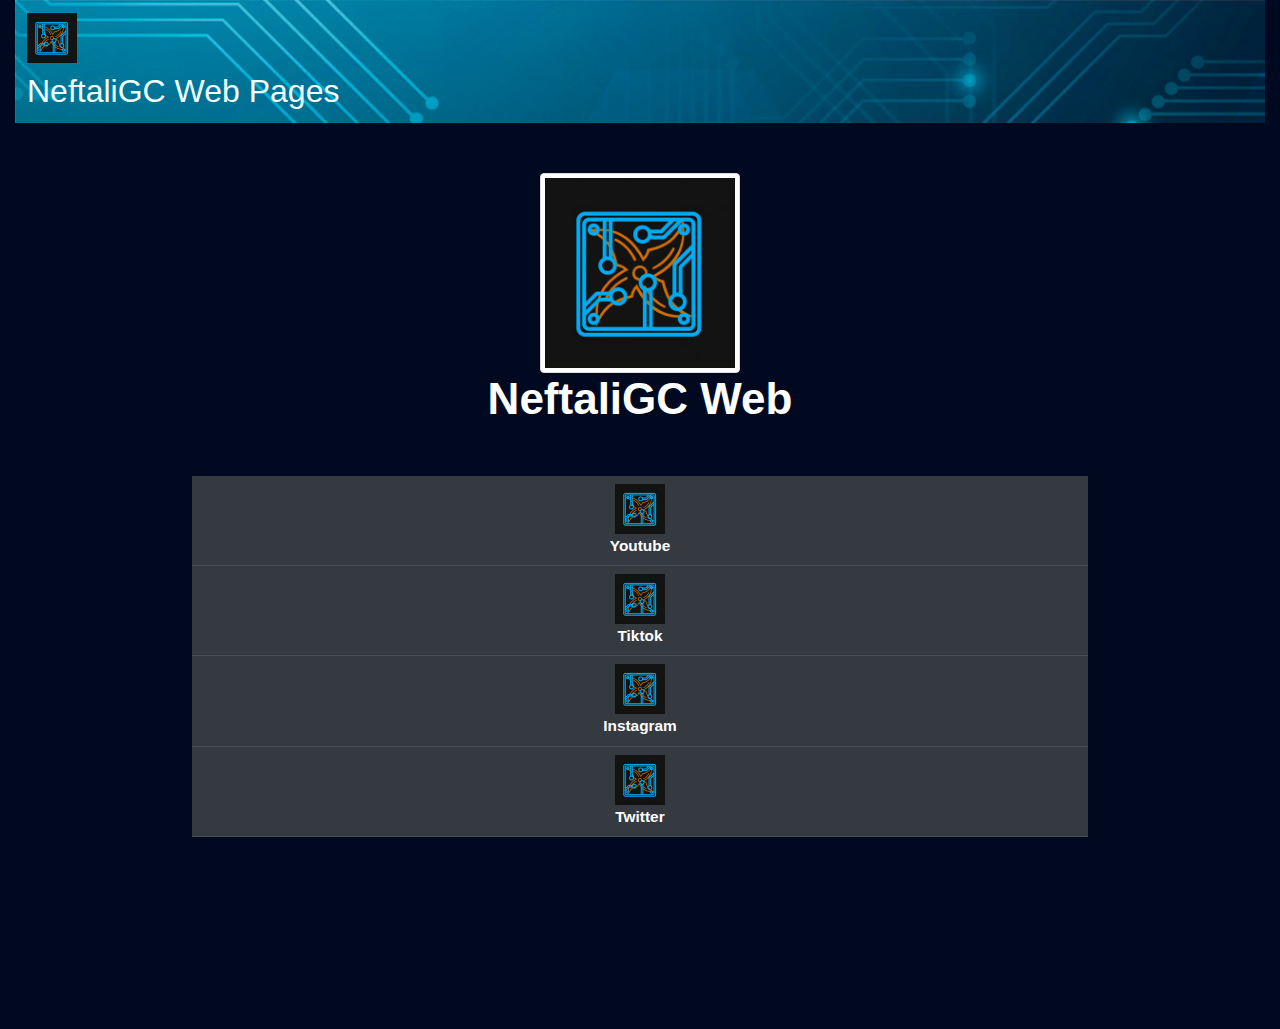
==== index.html @ 0c3ad4f6 "pagesV1" ====
<!DOCTYPE html>
<html lang="es">
    <head>
        <meta charset="UTF-8">
        <meta http-equiv="X-UA-Compatible" content="IE=edge">
        <meta name="viewport" content="width=device-width, initial-scale=1.0">
        <link rel="stylesheet" href="/css/bootstrap.css">
        <link rel="stylesheet" href="/css/index.css">
        <title>NeftaliGC - Web</title>
    </head>
    <body>
        <header >
            <div class="head">

                <nav class="navbar navbar-dark">
                    <a class="navbar-brand" href="#">
                        <img src="/src/Logo.png" alt="" width="50" height="50" class="container-fluid">
                    </a>
                    <div class="container-fluid">
                      <span>
                        NeftaliGC Web Pages
                      </span>
                    </div>
                </nav>
            </div>
        </header>
        <main>
            <div class="content">

                <picture>
                    <source srcset="/src/Logo.png" type="image/jpg">
                    <img src="src/Logo.png" class="img-fluid img-thumbnail" alt="" width="200" height="200">
                </picture>
                <h1 class="table-dark">NeftaliGC Web</h1>
                <table class="table table-hover">
                    <tbody>
                        <tr class="table-dark">
                            <th scope="row">
                                <img src="/src/Logo.png" width="50px" height="50px">
                                <div class="col">Youtube</div>
                            </th>  
                        </tr>

                        <tr class="table-dark">
                            <th scope="row">
                                <img src="/src/Logo.png" width="50px" height="50px">
                                <div class="col">Tiktok</div>
                            </th>  
                        </tr>

                        <tr class="table-dark">
                            <th scope="row">
                                <img src="/src/Logo.png" width="50px" height="50px">
                                <div class="col">Instagram</div>
                            </th>   
                        </tr>

                        <tr class="table-dark">
                            <th scope="row">
                                <img src="/src/Logo.png" width="50px" height="50px">
                                <div class="col">Twitter</div>
                            </th>
                        </tr>
                        
                    </tbody>
                </table>
            </div>
        </main>
    </body>
</html>
---- css/index.css ----
.head {
    background-image: url("../src/baner_v1.png");
}

.head span {
    font-size: xx-large;
    color: azure;
}

body {
    background-color: #00091f;
    
}

header {
    padding-left: 15px;
    padding-right: 15px;
}

.content {
    margin: 15%;
    margin-top: 0%;
    padding-top: 50px;
    text-align: center;
}

table {
    margin-top: 50px;
}
 
#tr {
    margin: 5px;
}
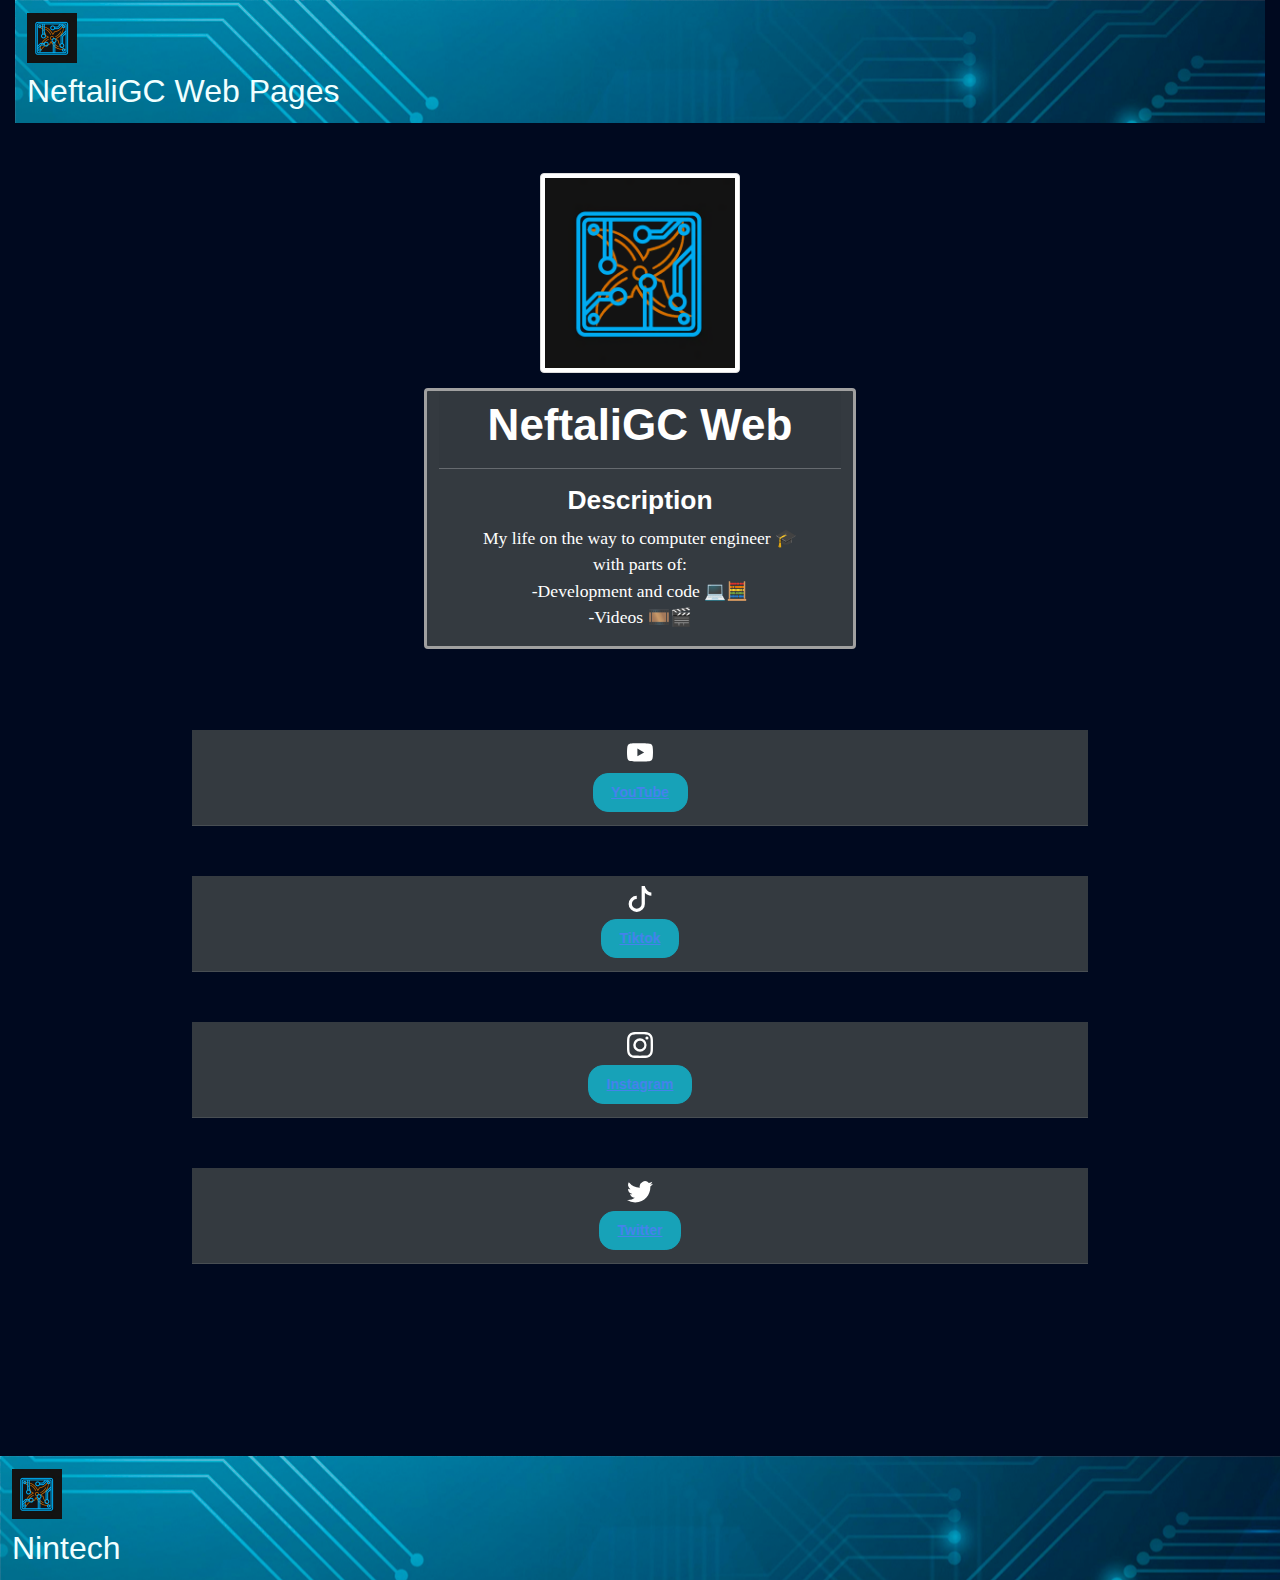
==== commit 57a86c54: "Update index.html" ====
--- a/index.html
+++ b/index.html
@@ -9,7 +9,7 @@
         <title>NeftaliGC - Web</title>
     </head>
     <body>
-        <header >
+        <header class="h-f">
             <div class="head">
 
                 <nav class="navbar navbar-dark">
@@ -31,40 +31,110 @@
                     <source srcset="/src/Logo.png" type="image/jpg">
                     <img src="src/Logo.png" class="img-fluid img-thumbnail" alt="" width="200" height="200">
                 </picture>
-                <h1 class="table-dark">NeftaliGC Web</h1>
-                <table class="table table-hover">
+                <article class="row justify-content-center" style="padding: 15px;">
+                    <div class="card text-white bg-dark mb-3" style="max-width: 27rem; align-content: center; background-color: rgb(41, 41, 41); color: aliceblue; border: 3px solid rgb(160, 160, 160);">
+                        <div class="card-header" style="border-bottom: 1px solid rgba(219, 219, 219, 0.31)">
+                            <h1>NeftaliGC Web</h1>
+                        </div>
+                        <div class="card-body">
+                            <h4 class="card-title">Description</h4>
+                            <p class="card-text">
+                                My life on the way to computer engineer 🎓<br>
+                                with parts of: <br>
+                                -Development and code 💻🧮<br>
+                                -Videos 🎞️🎬
+                            </p>
+                        </div>
+                    </div>
+                </article>
+                
+                <table class="table table-hover tab">
+                    <tbody>
+                        <tr class="table-dark">
+                            <a href="youtube.neftaligc.me"></a>
+                            <th scope="row">
+                                
+                                <svg xmlns="http://www.w3.org/2000/svg" width="30" height="30" fill="currentColor" class="bi bi-youtube" viewBox="0 0 16 16" style="padding: 2px;">
+                                    <path d="M8.051 1.999h.089c.822.003 4.987.033 6.11.335a2.01 2.01 0 0 1 1.415 1.42c.101.38.172.883.22 1.402l.01.104.022.26.008.104c.065.914.073 1.77.074 1.957v.075c-.001.194-.01 1.108-.082 2.06l-.008.105-.009.104c-.05.572-.124 1.14-.235 1.558a2.007 2.007 0 0 1-1.415 1.42c-1.16.312-5.569.334-6.18.335h-.142c-.309 0-1.587-.006-2.927-.052l-.17-.006-.087-.004-.171-.007-.171-.007c-1.11-.049-2.167-.128-2.654-.26a2.007 2.007 0 0 1-1.415-1.419c-.111-.417-.185-.986-.235-1.558L.09 9.82l-.008-.104A31.4 31.4 0 0 1 0 7.68v-.123c.002-.215.01-.958.064-1.778l.007-.103.003-.052.008-.104.022-.26.01-.104c.048-.519.119-1.023.22-1.402a2.007 2.007 0 0 1 1.415-1.42c.487-.13 1.544-.21 2.654-.26l.17-.007.172-.006.086-.003.171-.007A99.788 99.788 0 0 1 7.858 2h.193zM6.4 5.209v4.818l4.157-2.408L6.4 5.209z"/>
+                                  </svg>
+                                <div class="col" style="padding: 5px;">
+                                    <button type="button" class="btn btn-info">
+                                        <a href="http://youtube.neftaligc.me"id="link" class="fw-bolder">YouTube</a>
+                                    </button>
+                                </div>
+                            </th>  
+                        </tr>
+                    </tbody>
+                </table>
+
+                <table class="table table-hover tab">
                     <tbody>
                         <tr class="table-dark">
                             <th scope="row">
-                                <img src="/src/Logo.png" width="50px" height="50px">
-                                <div class="col">Youtube</div>
+                                <svg xmlns="http://www.w3.org/2000/svg" width="30" height="30" fill="currentColor" class="bi bi-tiktok" viewBox="0 0 16 16" style="padding: 2px;">
+                                    <path d="M9 0h1.98c.144.715.54 1.617 1.235 2.512C12.895 3.389 13.797 4 15 4v2c-1.753 0-3.07-.814-4-1.829V11a5 5 0 1 1-5-5v2a3 3 0 1 0 3 3V0Z"/>
+                                </svg>
+                                <div class="col" style="padding: 5px;">
+                                    <button type="button" class="btn btn-info">
+                                        <a href="http://tiktok.neftaligc.me"id="link" class="fw-bolder">Tiktok</a>
+                                    </button>
+                                </div>
                             </th>  
                         </tr>
+                    </tbody>
+                </table>
 
+                <table class="table table-hover tab">
+                    <tbody>
                         <tr class="table-dark">
                             <th scope="row">
-                                <img src="/src/Logo.png" width="50px" height="50px">
-                                <div class="col">Tiktok</div>
-                            </th>  
+                                <svg xmlns="http://www.w3.org/2000/svg" width="30" height="30" fill="currentColor" class="bi bi-instagram" viewBox="0 0 16 16" style="padding: 2px;">
+                                    <path d="M8 0C5.829 0 5.556.01 4.703.048 3.85.088 3.269.222 2.76.42a3.917 3.917 0 0 0-1.417.923A3.927 3.927 0 0 0 .42 2.76C.222 3.268.087 3.85.048 4.7.01 5.555 0 5.827 0 8.001c0 2.172.01 2.444.048 3.297.04.852.174 1.433.372 1.942.205.526.478.972.923 1.417.444.445.89.719 1.416.923.51.198 1.09.333 1.942.372C5.555 15.99 5.827 16 8 16s2.444-.01 3.298-.048c.851-.04 1.434-.174 1.943-.372a3.916 3.916 0 0 0 1.416-.923c.445-.445.718-.891.923-1.417.197-.509.332-1.09.372-1.942C15.99 10.445 16 10.173 16 8s-.01-2.445-.048-3.299c-.04-.851-.175-1.433-.372-1.941a3.926 3.926 0 0 0-.923-1.417A3.911 3.911 0 0 0 13.24.42c-.51-.198-1.092-.333-1.943-.372C10.443.01 10.172 0 7.998 0h.003zm-.717 1.442h.718c2.136 0 2.389.007 3.232.046.78.035 1.204.166 1.486.275.373.145.64.319.92.599.28.28.453.546.598.92.11.281.24.705.275 1.485.039.843.047 1.096.047 3.231s-.008 2.389-.047 3.232c-.035.78-.166 1.203-.275 1.485a2.47 2.47 0 0 1-.599.919c-.28.28-.546.453-.92.598-.28.11-.704.24-1.485.276-.843.038-1.096.047-3.232.047s-2.39-.009-3.233-.047c-.78-.036-1.203-.166-1.485-.276a2.478 2.478 0 0 1-.92-.598 2.48 2.48 0 0 1-.6-.92c-.109-.281-.24-.705-.275-1.485-.038-.843-.046-1.096-.046-3.233 0-2.136.008-2.388.046-3.231.036-.78.166-1.204.276-1.486.145-.373.319-.64.599-.92.28-.28.546-.453.92-.598.282-.11.705-.24 1.485-.276.738-.034 1.024-.044 2.515-.045v.002zm4.988 1.328a.96.96 0 1 0 0 1.92.96.96 0 0 0 0-1.92zm-4.27 1.122a4.109 4.109 0 1 0 0 8.217 4.109 4.109 0 0 0 0-8.217zm0 1.441a2.667 2.667 0 1 1 0 5.334 2.667 2.667 0 0 1 0-5.334z"/>
+                                  </svg>
+                                <div class="col" style="padding: 5px;">
+                                    <button type="button" class="btn btn-info">
+                                        <a href="http://instagram.neftaligc.me"id="link" class="fw-bolder">Instagram</a>
+                                    </button>
+                                </div>
+                            </th>   
                         </tr>
-
+                    </tbody>
+                </table>
+                <table class="table table-hover tab">
+                    <tbody>
                         <tr class="table-dark">
                             <th scope="row">
-                                <img src="/src/Logo.png" width="50px" height="50px">
-                                <div class="col">Instagram</div>
-                            </th>   
-                        </tr>
-
-                        <tr class="table-dark">
-                            <th scope="row">
-                                <img src="/src/Logo.png" width="50px" height="50px">
-                                <div class="col">Twitter</div>
+                                <svg xmlns="http://www.w3.org/2000/svg" width="30" height="30" fill="currentColor" class="bi bi-twitter" viewBox="0 0 16 16" style="padding: 2px;">
+                                    <path d="M5.026 15c6.038 0 9.341-5.003 9.341-9.334 0-.14 0-.282-.006-.422A6.685 6.685 0 0 0 16 3.542a6.658 6.658 0 0 1-1.889.518 3.301 3.301 0 0 0 1.447-1.817 6.533 6.533 0 0 1-2.087.793A3.286 3.286 0 0 0 7.875 6.03a9.325 9.325 0 0 1-6.767-3.429 3.289 3.289 0 0 0 1.018 4.382A3.323 3.323 0 0 1 .64 6.575v.045a3.288 3.288 0 0 0 2.632 3.218 3.203 3.203 0 0 1-.865.115 3.23 3.23 0 0 1-.614-.057 3.283 3.283 0 0 0 3.067 2.277A6.588 6.588 0 0 1 .78 13.58a6.32 6.32 0 0 1-.78-.045A9.344 9.344 0 0 0 5.026 15z"/>
+                                  </svg>
+                                <div class="col" style="padding: 5px;">
+                                    <button type="button" class="btn btn-info">
+                                        <a href="http://twitter.neftaligc.me"id="link" class="fw-bolder">Twitter</a>
+                                    </button>
+                                </div>
                             </th>
                         </tr>
-                        
                     </tbody>
                 </table>
+
             </div>
         </main>
+        <footer class="h-f">
+            <div>
+                <div class="head ">
+
+                    <nav class="navbar navbar-dark">
+                        <a class="navbar-brand" href="#">
+                            <img src="/src/Logo.png" alt="" width="50" height="50" class="container-fluid">
+                        </a>
+                        <div class="container-fluid">
+                          <span>
+                            Nintech
+                          </span>
+                        </div>
+                    </nav>
+                </div>
+            </div>
+        </footer>
     </body>
-</html>+</html>
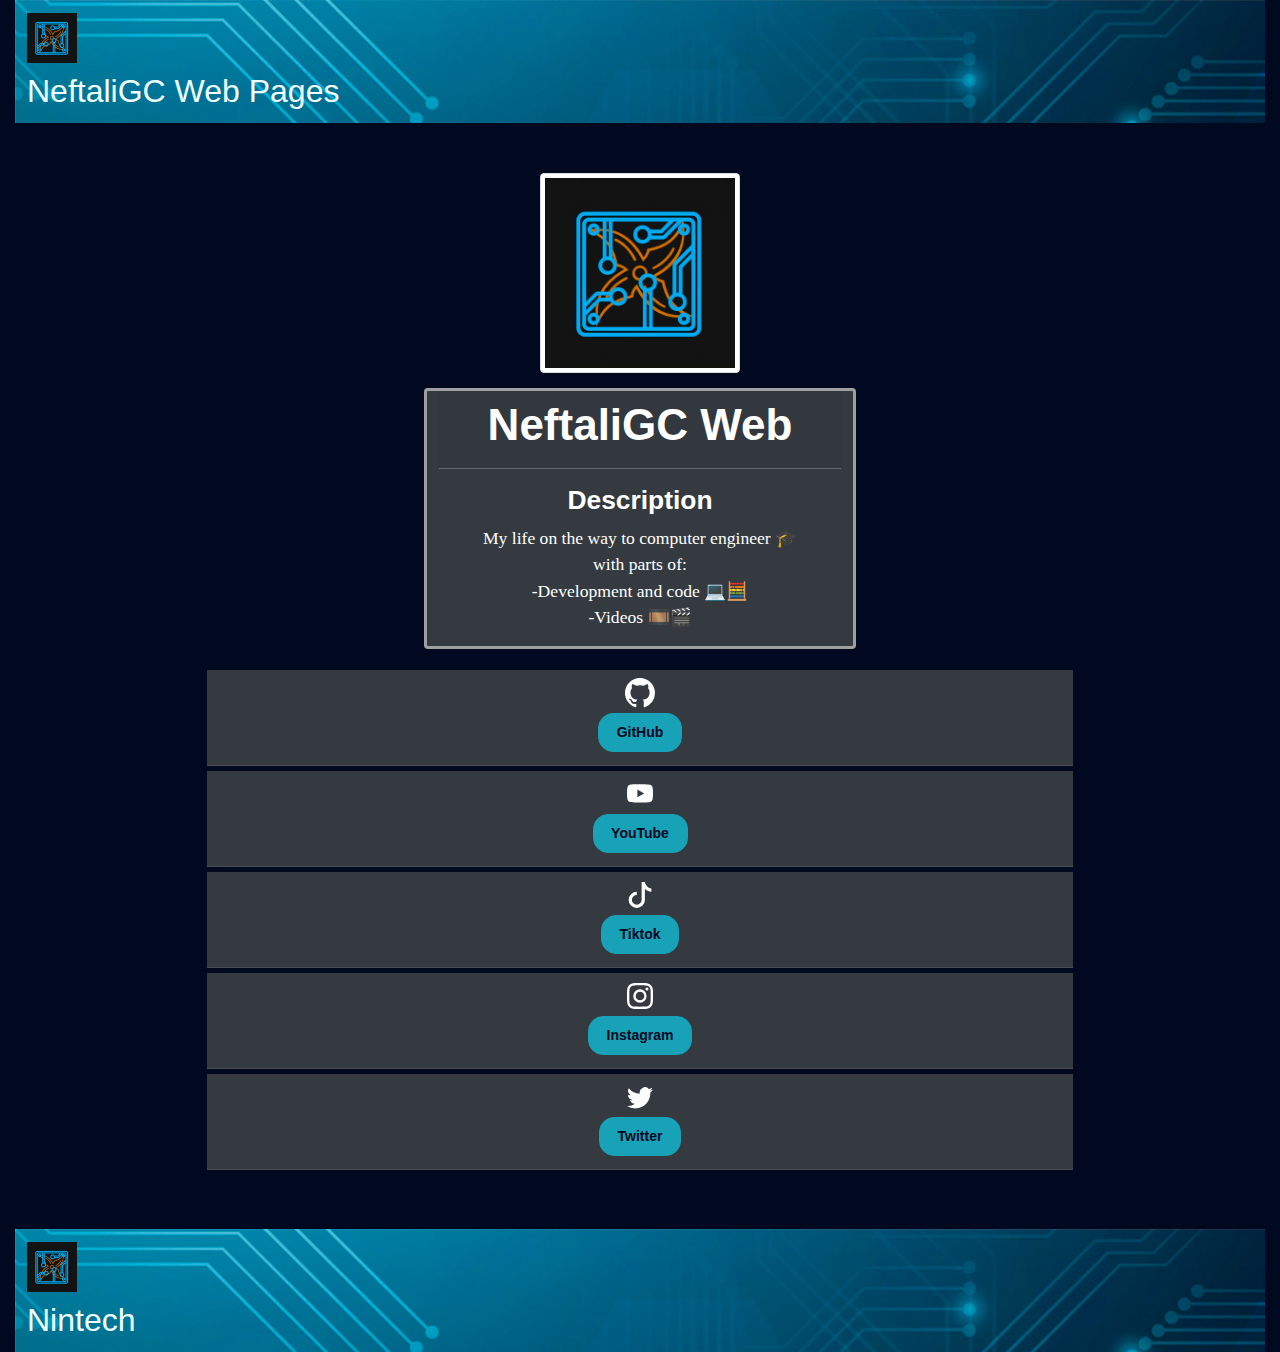
==== commit 2a883793: "Update index.html" ====
--- a/index.html
+++ b/index.html
@@ -46,76 +46,97 @@
                             </p>
                         </div>
                     </div>
+                    <div >
+                        
+                        <table class="table table-hover tab">
+                            <tbody>
+                                <tr class="table-dark">
+                                    
+                                    <th scope="row">
+                                        
+                                        <svg xmlns="http://www.w3.org/2000/svg" width="30" height="30" fill="currentColor" class="bi bi-github" viewBox="0 0 16 16">
+                                            <path d="M8 0C3.58 0 0 3.58 0 8c0 3.54 2.29 6.53 5.47 7.59.4.07.55-.17.55-.38 0-.19-.01-.82-.01-1.49-2.01.37-2.53-.49-2.69-.94-.09-.23-.48-.94-.82-1.13-.28-.15-.68-.52-.01-.53.63-.01 1.08.58 1.23.82.72 1.21 1.87.87 2.33.66.07-.52.28-.87.51-1.07-1.78-.2-3.64-.89-3.64-3.95 0-.87.31-1.59.82-2.15-.08-.2-.36-1.02.08-2.12 0 0 .67-.21 2.2.82.64-.18 1.32-.27 2-.27.68 0 1.36.09 2 .27 1.53-1.04 2.2-.82 2.2-.82.44 1.1.16 1.92.08 2.12.51.56.82 1.27.82 2.15 0 3.07-1.87 3.75-3.65 3.95.29.25.54.73.54 1.48 0 1.07-.01 1.93-.01 2.2 0 .21.15.46.55.38A8.012 8.012 0 0 0 16 8c0-4.42-3.58-8-8-8z"/>
+                                        </svg>
+                                        <div class="col" style="padding: 5px;">
+                                            <button type="button" class="btn btn-info">
+                                                <a href="https://github.com/NeftaliGC" id="link" class="fw-bolder">GitHub</a>
+                                            </button>
+                                        </div>
+                                    </th>  
+                                </tr>
+                            </tbody>
+                        </table>
+
+                        <table class="table table-hover tab">
+                            <tbody>
+                                <tr class="table-dark">
+                                    
+                                    <th scope="row">
+                                        
+                                        <svg xmlns="http://www.w3.org/2000/svg" width="30" height="30" fill="currentColor" class="bi bi-youtube" viewBox="0 0 16 16" style="padding: 2px;">
+                                            <path d="M8.051 1.999h.089c.822.003 4.987.033 6.11.335a2.01 2.01 0 0 1 1.415 1.42c.101.38.172.883.22 1.402l.01.104.022.26.008.104c.065.914.073 1.77.074 1.957v.075c-.001.194-.01 1.108-.082 2.06l-.008.105-.009.104c-.05.572-.124 1.14-.235 1.558a2.007 2.007 0 0 1-1.415 1.42c-1.16.312-5.569.334-6.18.335h-.142c-.309 0-1.587-.006-2.927-.052l-.17-.006-.087-.004-.171-.007-.171-.007c-1.11-.049-2.167-.128-2.654-.26a2.007 2.007 0 0 1-1.415-1.419c-.111-.417-.185-.986-.235-1.558L.09 9.82l-.008-.104A31.4 31.4 0 0 1 0 7.68v-.123c.002-.215.01-.958.064-1.778l.007-.103.003-.052.008-.104.022-.26.01-.104c.048-.519.119-1.023.22-1.402a2.007 2.007 0 0 1 1.415-1.42c.487-.13 1.544-.21 2.654-.26l.17-.007.172-.006.086-.003.171-.007A99.788 99.788 0 0 1 7.858 2h.193zM6.4 5.209v4.818l4.157-2.408L6.4 5.209z"/>
+                                          </svg>
+                                        <div class="col" style="padding: 5px;">
+                                            <button type="button" class="btn btn-info">
+                                                <a href="http://youtube.neftaligc.me"id="link" class="fw-bolder">YouTube</a>
+                                            </button>
+                                        </div>
+                                    </th>  
+                                </tr>
+                            </tbody>
+                        </table>
+                        
+                        <table class="table table-hover tab">
+                            <tbody>
+                                <tr class="table-dark">
+                                    <th scope="row">
+                                        <svg xmlns="http://www.w3.org/2000/svg" width="30" height="30" fill="currentColor" class="bi bi-tiktok" viewBox="0 0 16 16" style="padding: 2px;">
+                                            <path d="M9 0h1.98c.144.715.54 1.617 1.235 2.512C12.895 3.389 13.797 4 15 4v2c-1.753 0-3.07-.814-4-1.829V11a5 5 0 1 1-5-5v2a3 3 0 1 0 3 3V0Z"/>
+                                        </svg>
+                                        <div class="col" style="padding: 5px;">
+                                            <button type="button" class="btn btn-info">
+                                                <a href="http://tiktok.neftaligc.me"id="link" class="fw-bolder">Tiktok</a>
+                                            </button>
+                                        </div>
+                                    </th>  
+                                </tr>
+                            </tbody>
+                        </table>
+        
+                        <table class="table table-hover tab">
+                            <tbody>
+                                <tr class="table-dark">
+                                    <th scope="row">
+                                        <svg xmlns="http://www.w3.org/2000/svg" width="30" height="30" fill="currentColor" class="bi bi-instagram" viewBox="0 0 16 16" style="padding: 2px;">
+                                            <path d="M8 0C5.829 0 5.556.01 4.703.048 3.85.088 3.269.222 2.76.42a3.917 3.917 0 0 0-1.417.923A3.927 3.927 0 0 0 .42 2.76C.222 3.268.087 3.85.048 4.7.01 5.555 0 5.827 0 8.001c0 2.172.01 2.444.048 3.297.04.852.174 1.433.372 1.942.205.526.478.972.923 1.417.444.445.89.719 1.416.923.51.198 1.09.333 1.942.372C5.555 15.99 5.827 16 8 16s2.444-.01 3.298-.048c.851-.04 1.434-.174 1.943-.372a3.916 3.916 0 0 0 1.416-.923c.445-.445.718-.891.923-1.417.197-.509.332-1.09.372-1.942C15.99 10.445 16 10.173 16 8s-.01-2.445-.048-3.299c-.04-.851-.175-1.433-.372-1.941a3.926 3.926 0 0 0-.923-1.417A3.911 3.911 0 0 0 13.24.42c-.51-.198-1.092-.333-1.943-.372C10.443.01 10.172 0 7.998 0h.003zm-.717 1.442h.718c2.136 0 2.389.007 3.232.046.78.035 1.204.166 1.486.275.373.145.64.319.92.599.28.28.453.546.598.92.11.281.24.705.275 1.485.039.843.047 1.096.047 3.231s-.008 2.389-.047 3.232c-.035.78-.166 1.203-.275 1.485a2.47 2.47 0 0 1-.599.919c-.28.28-.546.453-.92.598-.28.11-.704.24-1.485.276-.843.038-1.096.047-3.232.047s-2.39-.009-3.233-.047c-.78-.036-1.203-.166-1.485-.276a2.478 2.478 0 0 1-.92-.598 2.48 2.48 0 0 1-.6-.92c-.109-.281-.24-.705-.275-1.485-.038-.843-.046-1.096-.046-3.233 0-2.136.008-2.388.046-3.231.036-.78.166-1.204.276-1.486.145-.373.319-.64.599-.92.28-.28.546-.453.92-.598.282-.11.705-.24 1.485-.276.738-.034 1.024-.044 2.515-.045v.002zm4.988 1.328a.96.96 0 1 0 0 1.92.96.96 0 0 0 0-1.92zm-4.27 1.122a4.109 4.109 0 1 0 0 8.217 4.109 4.109 0 0 0 0-8.217zm0 1.441a2.667 2.667 0 1 1 0 5.334 2.667 2.667 0 0 1 0-5.334z"/>
+                                          </svg>
+                                        <div class="col" style="padding: 5px;">
+                                            <button type="button" class="btn btn-info">
+                                                <a href="http://instagram.neftaligc.me"id="link" class="fw-bolder">Instagram</a>
+                                            </button>
+                                        </div>
+                                    </th>   
+                                </tr>
+                            </tbody>
+                        </table>
+                        <table class="table table-hover tab">
+                            <tbody>
+                                <tr class="table-dark">
+                                    <th scope="row">
+                                        <svg xmlns="http://www.w3.org/2000/svg" width="30" height="30" fill="currentColor" class="bi bi-twitter" viewBox="0 0 16 16" style="padding: 2px;">
+                                            <path d="M5.026 15c6.038 0 9.341-5.003 9.341-9.334 0-.14 0-.282-.006-.422A6.685 6.685 0 0 0 16 3.542a6.658 6.658 0 0 1-1.889.518 3.301 3.301 0 0 0 1.447-1.817 6.533 6.533 0 0 1-2.087.793A3.286 3.286 0 0 0 7.875 6.03a9.325 9.325 0 0 1-6.767-3.429 3.289 3.289 0 0 0 1.018 4.382A3.323 3.323 0 0 1 .64 6.575v.045a3.288 3.288 0 0 0 2.632 3.218 3.203 3.203 0 0 1-.865.115 3.23 3.23 0 0 1-.614-.057 3.283 3.283 0 0 0 3.067 2.277A6.588 6.588 0 0 1 .78 13.58a6.32 6.32 0 0 1-.78-.045A9.344 9.344 0 0 0 5.026 15z"/>
+                                          </svg>
+                                        <div class="col" style="padding: 5px;">
+                                            <button type="button" class="btn btn-info">
+                                                <a href="http://twitter.neftaligc.me"id="link" class="fw-bolder">Twitter</a>
+                                            </button>
+                                        </div>
+                                    </th>
+                                </tr>
+                            </tbody>
+                        </table>
+                    </div>
                 </article>
-                
-                <table class="table table-hover tab">
-                    <tbody>
-                        <tr class="table-dark">
-                            <a href="youtube.neftaligc.me"></a>
-                            <th scope="row">
-                                
-                                <svg xmlns="http://www.w3.org/2000/svg" width="30" height="30" fill="currentColor" class="bi bi-youtube" viewBox="0 0 16 16" style="padding: 2px;">
-                                    <path d="M8.051 1.999h.089c.822.003 4.987.033 6.11.335a2.01 2.01 0 0 1 1.415 1.42c.101.38.172.883.22 1.402l.01.104.022.26.008.104c.065.914.073 1.77.074 1.957v.075c-.001.194-.01 1.108-.082 2.06l-.008.105-.009.104c-.05.572-.124 1.14-.235 1.558a2.007 2.007 0 0 1-1.415 1.42c-1.16.312-5.569.334-6.18.335h-.142c-.309 0-1.587-.006-2.927-.052l-.17-.006-.087-.004-.171-.007-.171-.007c-1.11-.049-2.167-.128-2.654-.26a2.007 2.007 0 0 1-1.415-1.419c-.111-.417-.185-.986-.235-1.558L.09 9.82l-.008-.104A31.4 31.4 0 0 1 0 7.68v-.123c.002-.215.01-.958.064-1.778l.007-.103.003-.052.008-.104.022-.26.01-.104c.048-.519.119-1.023.22-1.402a2.007 2.007 0 0 1 1.415-1.42c.487-.13 1.544-.21 2.654-.26l.17-.007.172-.006.086-.003.171-.007A99.788 99.788 0 0 1 7.858 2h.193zM6.4 5.209v4.818l4.157-2.408L6.4 5.209z"/>
-                                  </svg>
-                                <div class="col" style="padding: 5px;">
-                                    <button type="button" class="btn btn-info">
-                                        <a href="http://youtube.neftaligc.me"id="link" class="fw-bolder">YouTube</a>
-                                    </button>
-                                </div>
-                            </th>  
-                        </tr>
-                    </tbody>
-                </table>
-
-                <table class="table table-hover tab">
-                    <tbody>
-                        <tr class="table-dark">
-                            <th scope="row">
-                                <svg xmlns="http://www.w3.org/2000/svg" width="30" height="30" fill="currentColor" class="bi bi-tiktok" viewBox="0 0 16 16" style="padding: 2px;">
-                                    <path d="M9 0h1.98c.144.715.54 1.617 1.235 2.512C12.895 3.389 13.797 4 15 4v2c-1.753 0-3.07-.814-4-1.829V11a5 5 0 1 1-5-5v2a3 3 0 1 0 3 3V0Z"/>
-                                </svg>
-                                <div class="col" style="padding: 5px;">
-                                    <button type="button" class="btn btn-info">
-                                        <a href="http://tiktok.neftaligc.me"id="link" class="fw-bolder">Tiktok</a>
-                                    </button>
-                                </div>
-                            </th>  
-                        </tr>
-                    </tbody>
-                </table>
-
-                <table class="table table-hover tab">
-                    <tbody>
-                        <tr class="table-dark">
-                            <th scope="row">
-                                <svg xmlns="http://www.w3.org/2000/svg" width="30" height="30" fill="currentColor" class="bi bi-instagram" viewBox="0 0 16 16" style="padding: 2px;">
-                                    <path d="M8 0C5.829 0 5.556.01 4.703.048 3.85.088 3.269.222 2.76.42a3.917 3.917 0 0 0-1.417.923A3.927 3.927 0 0 0 .42 2.76C.222 3.268.087 3.85.048 4.7.01 5.555 0 5.827 0 8.001c0 2.172.01 2.444.048 3.297.04.852.174 1.433.372 1.942.205.526.478.972.923 1.417.444.445.89.719 1.416.923.51.198 1.09.333 1.942.372C5.555 15.99 5.827 16 8 16s2.444-.01 3.298-.048c.851-.04 1.434-.174 1.943-.372a3.916 3.916 0 0 0 1.416-.923c.445-.445.718-.891.923-1.417.197-.509.332-1.09.372-1.942C15.99 10.445 16 10.173 16 8s-.01-2.445-.048-3.299c-.04-.851-.175-1.433-.372-1.941a3.926 3.926 0 0 0-.923-1.417A3.911 3.911 0 0 0 13.24.42c-.51-.198-1.092-.333-1.943-.372C10.443.01 10.172 0 7.998 0h.003zm-.717 1.442h.718c2.136 0 2.389.007 3.232.046.78.035 1.204.166 1.486.275.373.145.64.319.92.599.28.28.453.546.598.92.11.281.24.705.275 1.485.039.843.047 1.096.047 3.231s-.008 2.389-.047 3.232c-.035.78-.166 1.203-.275 1.485a2.47 2.47 0 0 1-.599.919c-.28.28-.546.453-.92.598-.28.11-.704.24-1.485.276-.843.038-1.096.047-3.232.047s-2.39-.009-3.233-.047c-.78-.036-1.203-.166-1.485-.276a2.478 2.478 0 0 1-.92-.598 2.48 2.48 0 0 1-.6-.92c-.109-.281-.24-.705-.275-1.485-.038-.843-.046-1.096-.046-3.233 0-2.136.008-2.388.046-3.231.036-.78.166-1.204.276-1.486.145-.373.319-.64.599-.92.28-.28.546-.453.92-.598.282-.11.705-.24 1.485-.276.738-.034 1.024-.044 2.515-.045v.002zm4.988 1.328a.96.96 0 1 0 0 1.92.96.96 0 0 0 0-1.92zm-4.27 1.122a4.109 4.109 0 1 0 0 8.217 4.109 4.109 0 0 0 0-8.217zm0 1.441a2.667 2.667 0 1 1 0 5.334 2.667 2.667 0 0 1 0-5.334z"/>
-                                  </svg>
-                                <div class="col" style="padding: 5px;">
-                                    <button type="button" class="btn btn-info">
-                                        <a href="http://instagram.neftaligc.me"id="link" class="fw-bolder">Instagram</a>
-                                    </button>
-                                </div>
-                            </th>   
-                        </tr>
-                    </tbody>
-                </table>
-                <table class="table table-hover tab">
-                    <tbody>
-                        <tr class="table-dark">
-                            <th scope="row">
-                                <svg xmlns="http://www.w3.org/2000/svg" width="30" height="30" fill="currentColor" class="bi bi-twitter" viewBox="0 0 16 16" style="padding: 2px;">
-                                    <path d="M5.026 15c6.038 0 9.341-5.003 9.341-9.334 0-.14 0-.282-.006-.422A6.685 6.685 0 0 0 16 3.542a6.658 6.658 0 0 1-1.889.518 3.301 3.301 0 0 0 1.447-1.817 6.533 6.533 0 0 1-2.087.793A3.286 3.286 0 0 0 7.875 6.03a9.325 9.325 0 0 1-6.767-3.429 3.289 3.289 0 0 0 1.018 4.382A3.323 3.323 0 0 1 .64 6.575v.045a3.288 3.288 0 0 0 2.632 3.218 3.203 3.203 0 0 1-.865.115 3.23 3.23 0 0 1-.614-.057 3.283 3.283 0 0 0 3.067 2.277A6.588 6.588 0 0 1 .78 13.58a6.32 6.32 0 0 1-.78-.045A9.344 9.344 0 0 0 5.026 15z"/>
-                                  </svg>
-                                <div class="col" style="padding: 5px;">
-                                    <button type="button" class="btn btn-info">
-                                        <a href="http://twitter.neftaligc.me"id="link" class="fw-bolder">Twitter</a>
-                                    </button>
-                                </div>
-                            </th>
-                        </tr>
-                    </tbody>
-                </table>
 
             </div>
         </main>
--- a/css/index.css
+++ b/css/index.css
@@ -12,7 +12,7 @@
     
 }
 
-header {
+.h-f {
     padding-left: 15px;
     padding-right: 15px;
 }
@@ -20,6 +20,7 @@
 .content {
     margin: 15%;
     margin-top: 0%;
+    margin-bottom: 3%;
     padding-top: 50px;
     text-align: center;
 }
@@ -31,3 +32,12 @@
 #tr {
     margin: 5px;
 }
+
+#link {
+    text-decoration: none;
+    color: #00091f;
+}
+
+.tab {
+    margin: 5px 0px 5px 0px;
+}
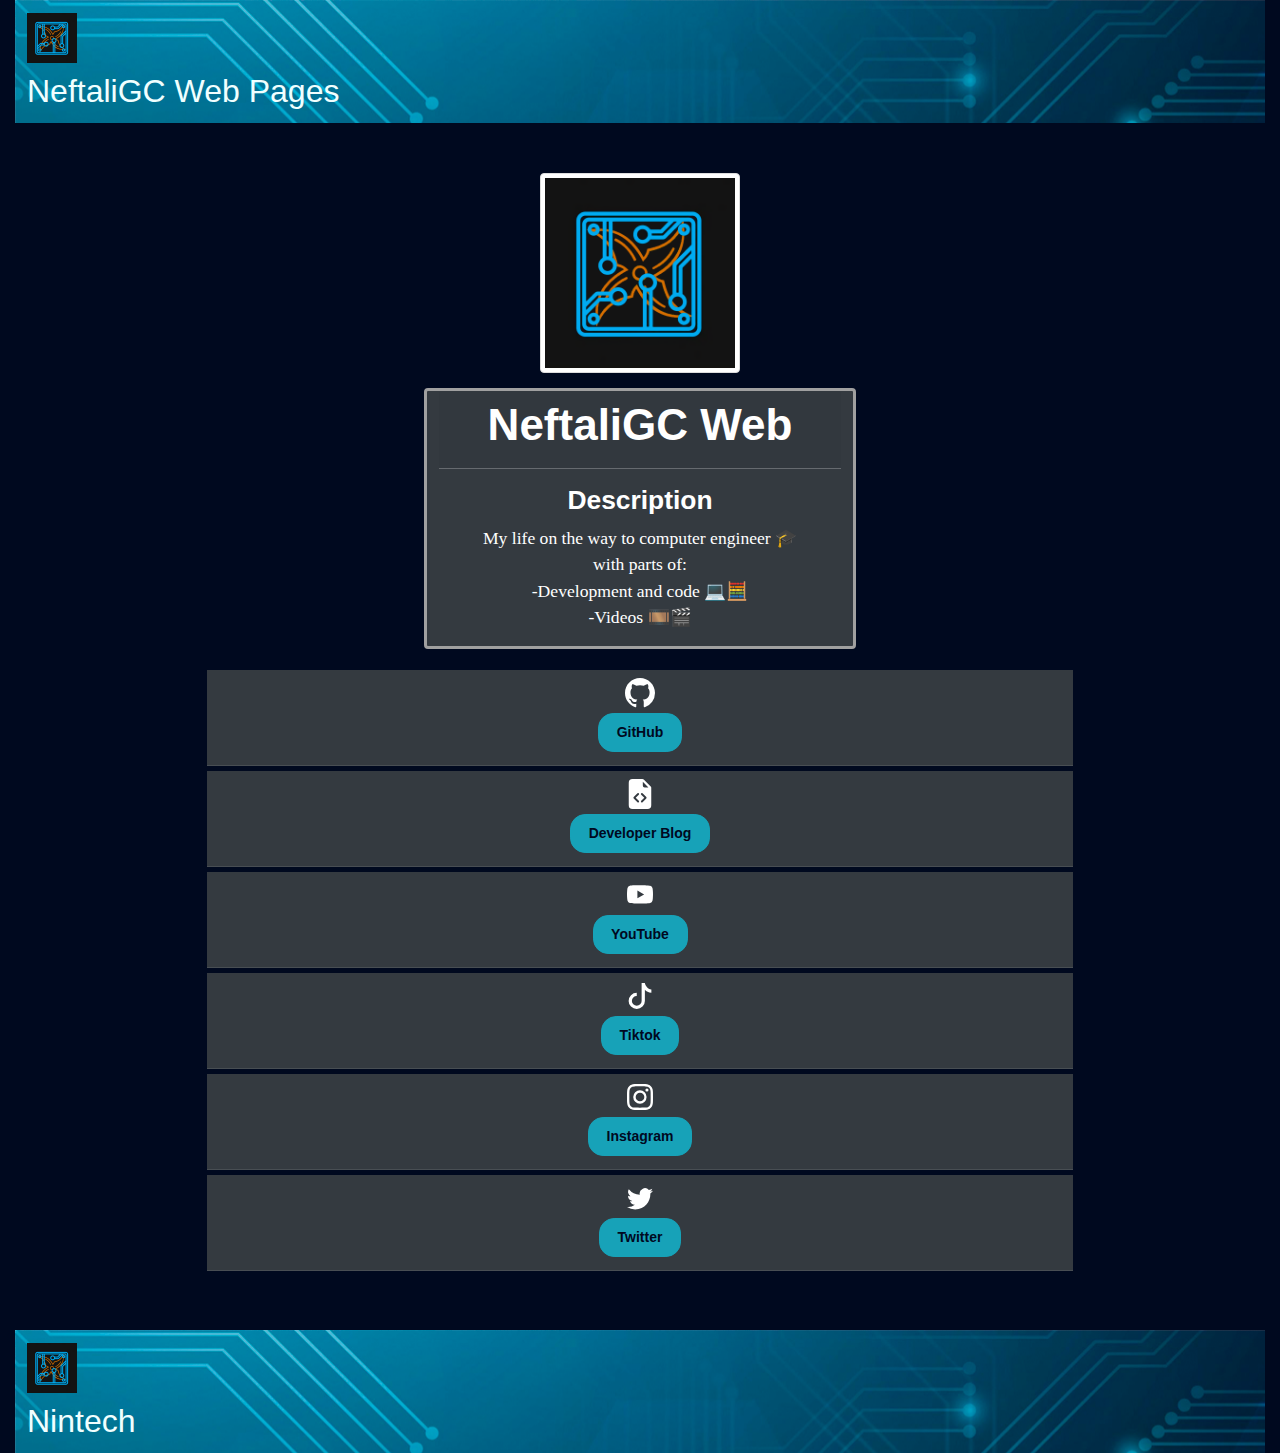
==== commit 7503ee34: "Se agrego favicon y el link a la pagina del blog" ====
--- a/index.html
+++ b/index.html
@@ -4,8 +4,9 @@
         <meta charset="UTF-8">
         <meta http-equiv="X-UA-Compatible" content="IE=edge">
         <meta name="viewport" content="width=device-width, initial-scale=1.0">
-        <link rel="stylesheet" href="/css/bootstrap.css">
-        <link rel="stylesheet" href="/css/index.css">
+        <link rel="icon" href="src/Logo.png">
+        <link rel="stylesheet" href="./css/bootstrap.css">
+        <link rel="stylesheet" href="./css/index.css">
         <title>NeftaliGC - Web</title>
     </head>
     <body>
@@ -14,7 +15,7 @@
 
                 <nav class="navbar navbar-dark">
                     <a class="navbar-brand" href="#">
-                        <img src="/src/Logo.png" alt="" width="50" height="50" class="container-fluid">
+                        <img src="./src/Logo.png" alt="" width="50" height="50" class="container-fluid">
                     </a>
                     <div class="container-fluid">
                       <span>
@@ -28,7 +29,7 @@
             <div class="content">
 
                 <picture>
-                    <source srcset="/src/Logo.png" type="image/jpg">
+                    <source srcset="./src/Logo.png" type="image/jpg">
                     <img src="src/Logo.png" class="img-fluid img-thumbnail" alt="" width="200" height="200">
                 </picture>
                 <article class="row justify-content-center" style="padding: 15px;">
@@ -60,6 +61,25 @@
                                         <div class="col" style="padding: 5px;">
                                             <button type="button" class="btn btn-info">
                                                 <a href="https://github.com/NeftaliGC" id="link" class="fw-bolder">GitHub</a>
+                                            </button>
+                                        </div>
+                                    </th>  
+                                </tr>
+                            </tbody>
+                        </table>
+
+                        <table class="table table-hover tab">
+                            <tbody>
+                                <tr class="table-dark">
+                                    
+                                    <th scope="row">
+                                        
+                                        <svg xmlns="http://www.w3.org/2000/svg" width="30" height="30" fill="currentColor" class="bi bi-file-earmark-code-fill" viewBox="0 0 16 16">
+                                            <path d="M9.293 0H4a2 2 0 0 0-2 2v12a2 2 0 0 0 2 2h8a2 2 0 0 0 2-2V4.707A1 1 0 0 0 13.707 4L10 .293A1 1 0 0 0 9.293 0zM9.5 3.5v-2l3 3h-2a1 1 0 0 1-1-1zM6.646 7.646a.5.5 0 1 1 .708.708L5.707 10l1.647 1.646a.5.5 0 0 1-.708.708l-2-2a.5.5 0 0 1 0-.708l2-2zm2.708 0 2 2a.5.5 0 0 1 0 .708l-2 2a.5.5 0 0 1-.708-.708L10.293 10 8.646 8.354a.5.5 0 1 1 .708-.708z"/>
+                                        </svg>
+                                        <div class="col" style="padding: 5px;">
+                                            <button type="button" class="btn btn-info">
+                                                <a href="articulos/developerBlog.html" id="link" class="fw-bolder">Developer Blog</a>
                                             </button>
                                         </div>
                                     </th>  
@@ -146,7 +166,7 @@
 
                     <nav class="navbar navbar-dark">
                         <a class="navbar-brand" href="#">
-                            <img src="/src/Logo.png" alt="" width="50" height="50" class="container-fluid">
+                            <img src="./src/Logo.png" alt="" width="50" height="50" class="container-fluid">
                         </a>
                         <div class="container-fluid">
                           <span>
